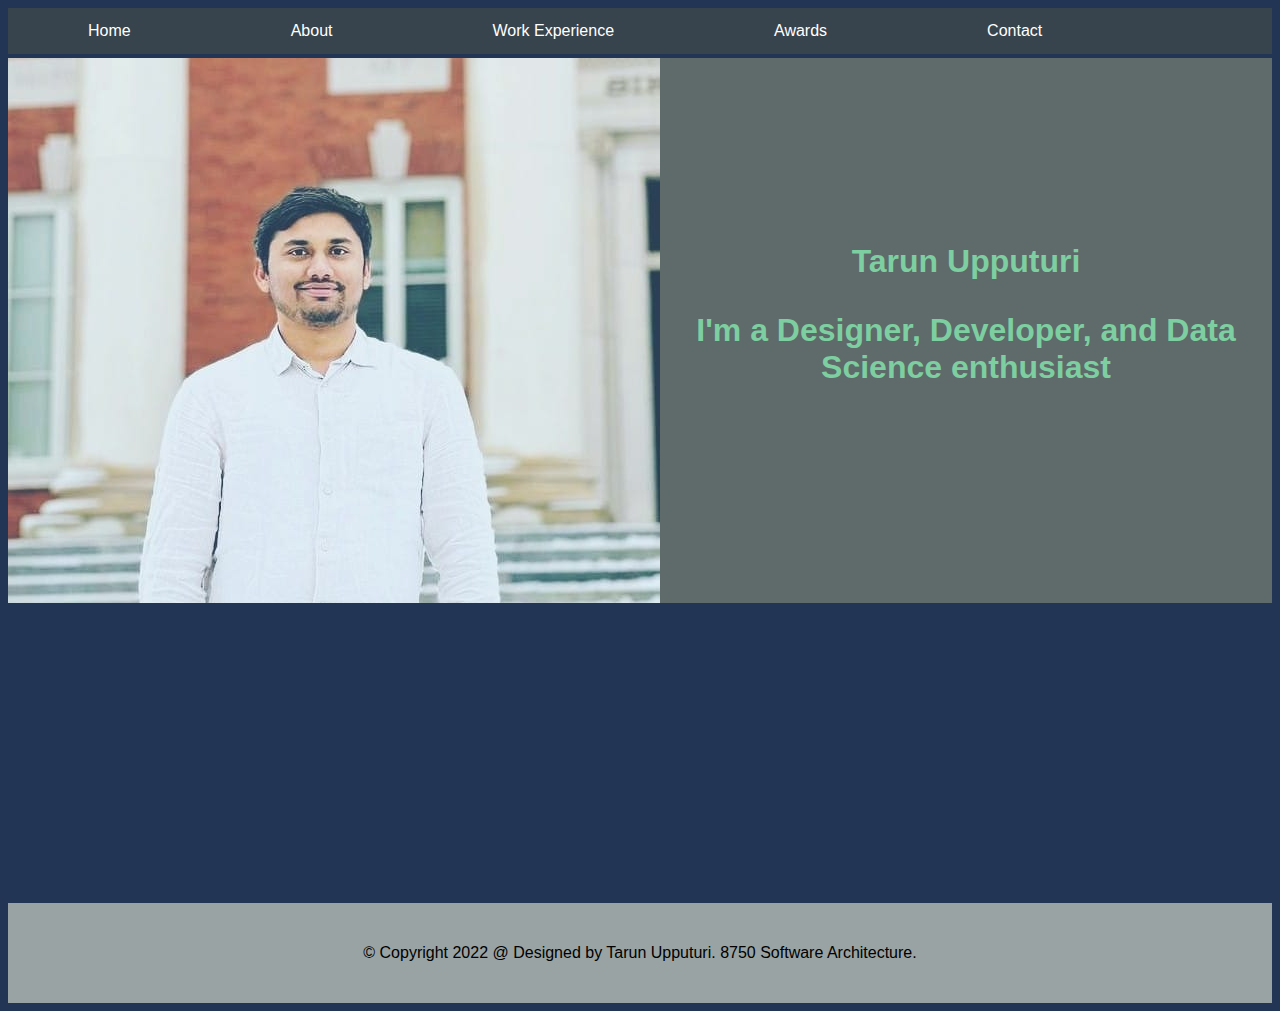
==== index.html @ b75d2e14 "Add files via upload" ====
<!DOCTYPE html>
<html>

<head>
  <link href="style.css" rel="stylesheet">
</head>
<title>
  My Profile
</title>

<body>


  <div>
    <ul>
      <li><a href="index.html">Home</a></li>
      <li><a href="about.html">About</a></li>
      <li><a href="workexperience.html">Work Experience</a></li>
      <li><a href="awards.html">Awards</a></li>
      <li><a href="contact.html">Contact</a></li>

      </li>
    </ul>
  </div>
  <div class="image"><img src="prof.jpeg">
    <h1 class="info" style="text-align:center;">Tarun Upputuri<br>
      <p style="text-align:center;">I'm a Designer, Developer, and Data Science enthusiast</p>
    </h1>

  </div>

  <body style="background-color:#233554">


    <div class="copyright" style="margin-top: 300px;">

      <p>
        <center>&copy; Copyright 2022 @ Designed by Tarun Upputuri. 8750 Software Architecture.</center>
      </p>

    </div>
  </body>

</html>
---- style.css ----
body {
  background-color: white;
}

ul {
  list-style-type: none;
  margin: 0;
  padding: 0;
  overflow: hidden;
  background-color: #38444d;
}

div {
  text-align: justify;
  text-justify: inter-word;
  display: inline-block;
  width: 100%;
  background-color: grey;
}

.image {
  width: auto;
  display: flex;
  background-color: #5F6A6A;
}

li {
  float: left;
}

a.skills {
  color: black;
}

a.interests {
  color: black;
}

a#resumebut {
  color: black;
}

.homenav {
  width: auto;
  background-color: #99A3A4;
  float: inline-start;

}

.nav {
  background-color: silver;
}

a.education {
  color: black;
  float: right;
}

.info {

  color: #7DCEA0;
}

li a {
  display: inline-block;
  color: white;
  text-align: center;
  padding: 14px 80px;
  text-decoration: none;
}

li a:hover {
  background-color: #1A5276;
}

#about {
  line-height: 2;
  background-color: silver;
}

#WorkExperience {
  background-color: silver;
}

#Education {
  line-height: 2;
  background-color: silver;
}

.copyright {
  width: 100;
  text-align: center;
  padding: 25px 0;
  background: #262626;
  font-weight: 300;
  margin-top: 20px;
}



#Skills {
  line-height: 2;
  background-color: silver;
}

#Interests {
  line-height: 2;
  background-color: silver;
}

#Awards {
  background-color: silver;
  height: 550px;
}

.containerfooter {
  padding: 30px 0 25px;
  background-color: #99A3A4;
}

#footer {
  background-color: #99A3A4;
}

.copyright,
.credits {
  background-color: #99A3A4;
}

div h1 {
  margin: auto;
}

div center {
  margin: auto;
}

center h1 {
  background-color: grey;
}

table {
  font-family: arial, sans-serif;
  border-collapse: collapse;
  width: 100%;
}

td,
th {
  border: 1px solid #dddddd;
  text-align: left;
  padding: 8px;
}

table.a {
  font-family: arial, sans-serif;
  border-collapse: collapse;
  width: 1000px;
}

tr:nth-child(odd) {
  background-color: #dddddd;
}

body {
  font-family: Arial, Helvetica, sans-serif;
}

* {
  box-sizing: border-box;
}

input[type=text],
select,
textarea {
  width: 100%;
  padding: 12px;
  border: 1px solid #ccc;
  border-radius: 4px;
  box-sizing: border-box;
  margin-top: 8px;
  margin-bottom: 14px;
  resize: vertical;
}

input[type=submit] {
  background-color: grey;
  color: white;
  padding: 12px 20px;
  border: none;
  border-radius: 4px;
  cursor: pointer;
}

input[type=submit]:hover {
  background-color: #1A5276;
}

.container {
  border-radius: 4px;
  background-color: silver;
  padding: 20px;
}
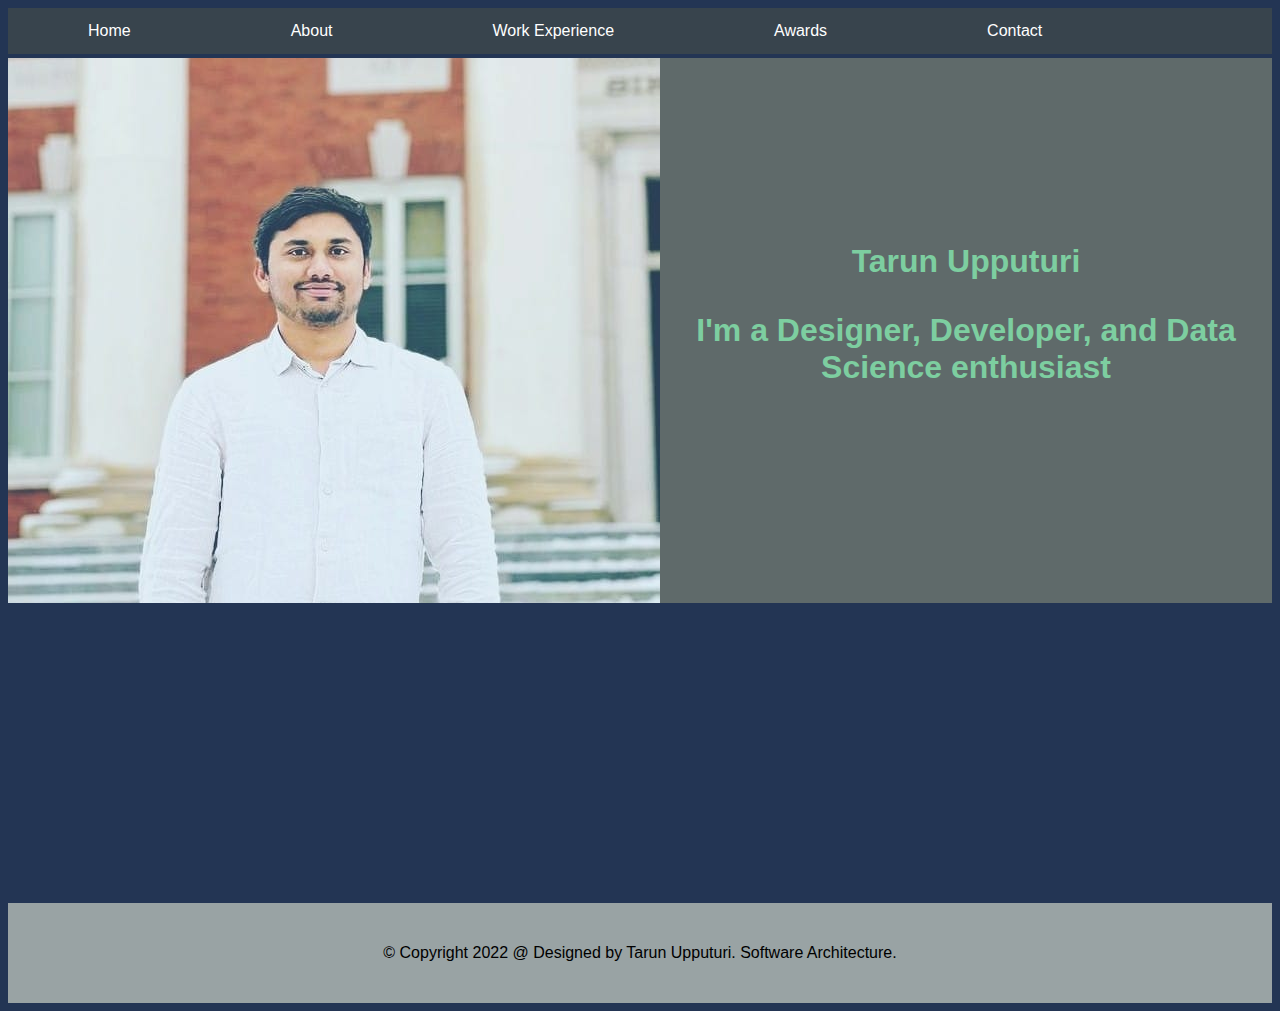
==== commit 4b49e092: "Update index.html" ====
--- a/index.html
+++ b/index.html
@@ -35,10 +35,10 @@
     <div class="copyright" style="margin-top: 300px;">
 
       <p>
-        <center>&copy; Copyright 2022 @ Designed by Tarun Upputuri. 8750 Software Architecture.</center>
+        <center>&copy; Copyright 2022 @ Designed by Tarun Upputuri. Software Architecture.</center>
       </p>
 
     </div>
   </body>
 
-</html>+</html>
--- a/style.css
+++ b/style.css
@@ -104,7 +104,6 @@
 }
 
 #Interests {
-  line-height: 2;
   background-color: silver;
 }
 
@@ -201,4 +200,3 @@
   background-color: silver;
   padding: 20px;
 }
-
